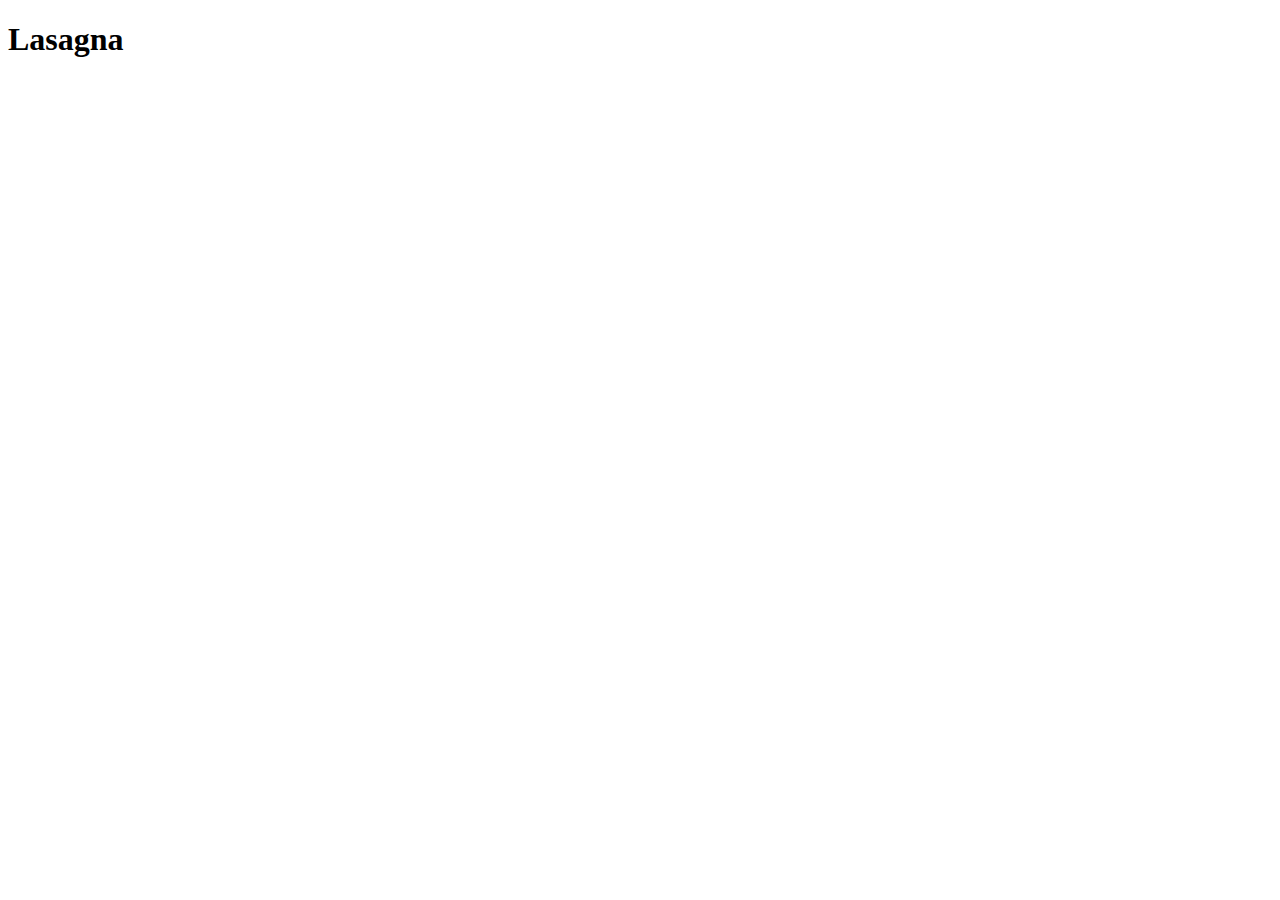
==== recipes/lasagna.html @ 1205d065 "Added a Recipe Page" ====
<!DOCTYPE html>
<html lang="en">
<head>
    <meta charset="UTF-8">
    <meta http-equiv="X-UA-Compatible" content="IE=edge">
    <meta name="viewport" content="width=device-width, initial-scale=1.0">
    <title>Lasagna</title>
</head>
<body>
    <h1>Lasagna</h1>
</body>
</html>
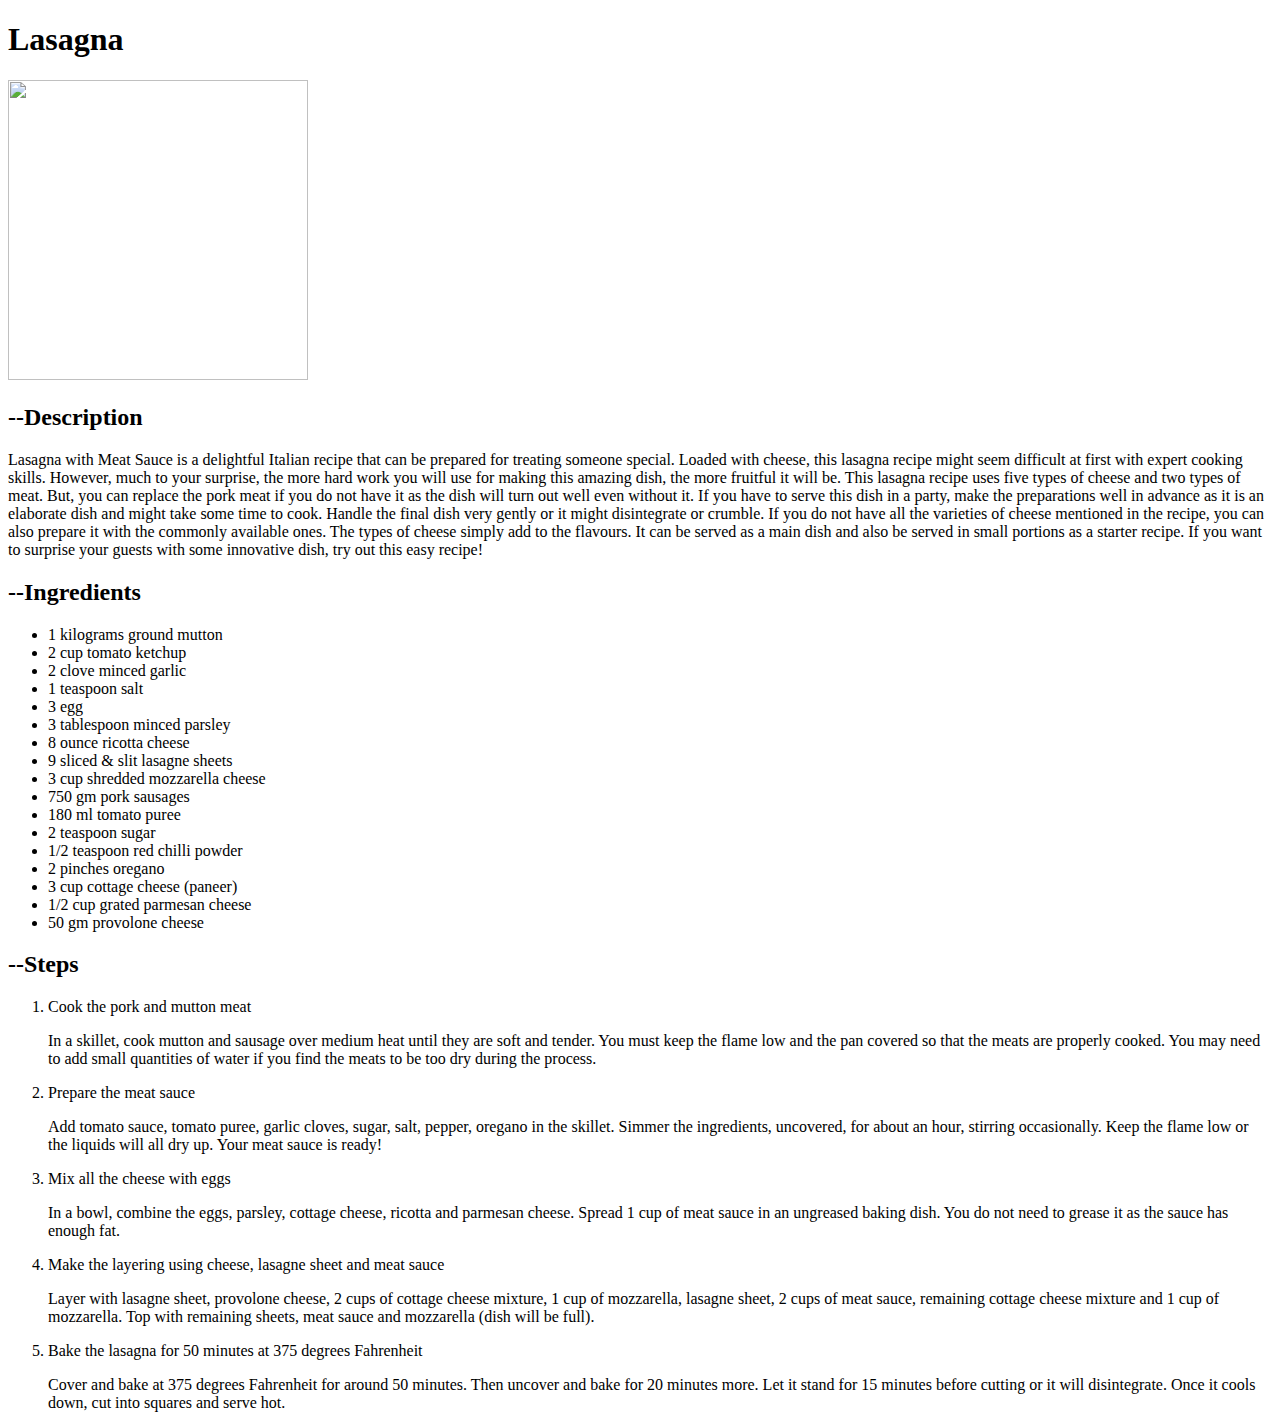
==== commit 1ddbbde4: "added content to the recipe page" ====
--- a/recipes/lasagna.html
+++ b/recipes/lasagna.html
@@ -8,5 +8,41 @@
 </head>
 <body>
     <h1>Lasagna</h1>
+    <img height="300" width="300" src="https://static.toiimg.com/thumb/55369113.cms?imgsize=392784&width=800&height=800">
+    <h2>--Description</h2>
+    <p>Lasagna with Meat Sauce is a delightful Italian recipe that can be prepared for treating someone special. Loaded with cheese, this lasagna recipe might seem difficult at first with expert cooking skills. However, much to your surprise, the more hard work you will use for making this amazing dish, the more fruitful it will be. This lasagna recipe uses five types of cheese and two types of meat. But, you can replace the pork meat if you do not have it as the dish will turn out well even without it. If you have to serve this dish in a party, make the preparations well in advance as it is an elaborate dish and might take some time to cook. Handle the final dish very gently or it might disintegrate or crumble. If you do not have all the varieties of cheese mentioned in the recipe, you can also prepare it with the commonly available ones. The types of cheese simply add to the flavours. It can be served as a main dish and also be served in small portions as a starter recipe. If you want to surprise your guests with some innovative dish, try out this easy recipe!</p>
+    <h2>--Ingredients</h2>
+    <ul>
+        <li>1 kilograms ground mutton</li>
+        <li>2 cup tomato ketchup</li>
+        <li>2 clove minced garlic</li>
+        <li>1 teaspoon salt</li>
+        <li>3 egg</li>
+        <li>3 tablespoon minced parsley</li>
+        <li>8 ounce ricotta cheese</li>
+        <li>9 sliced & slit lasagne sheets</li>
+        <li>3 cup shredded mozzarella cheese</li>
+        <li>750 gm pork sausages</li>
+        <li>180 ml tomato puree</li>
+        <li>2 teaspoon sugar</li>
+        <li>1/2 teaspoon red chilli powder</li>
+        <li>2 pinches oregano</li>
+        <li>3 cup cottage cheese (paneer)</li>
+        <li>1/2 cup grated parmesan cheese</li>
+        <li>50 gm provolone cheese</li>
+    </ul>
+    <h2>--Steps</h2>
+    <ol>
+        <li>Cook the pork and mutton meat</li>
+        <p>In a skillet, cook mutton and sausage over medium heat until they are soft and tender. You must keep the flame low and the pan covered so that the meats are properly cooked. You may need to add small quantities of water if you find the meats to be too dry during the process.</p>
+        <li>Prepare the meat sauce</li>
+        <p>Add tomato sauce, tomato puree, garlic cloves, sugar, salt, pepper, oregano in the skillet. Simmer the ingredients, uncovered, for about an hour, stirring occasionally. Keep the flame low or the liquids will all dry up. Your meat sauce is ready!</p>
+        <li>Mix all the cheese with eggs</li>
+        <p>In a bowl, combine the eggs, parsley, cottage cheese, ricotta and parmesan cheese. Spread 1 cup of meat sauce in an ungreased baking dish. You do not need to grease it as the sauce has enough fat.</p>
+        <li>Make the layering using cheese, lasagne sheet and meat sauce</li>
+        <p>Layer with lasagne sheet, provolone cheese, 2 cups of cottage cheese mixture, 1 cup of mozzarella, lasagne sheet, 2 cups of meat sauce, remaining cottage cheese mixture and 1 cup of mozzarella. Top with remaining sheets, meat sauce and mozzarella (dish will be full).</p>
+        <li>Bake the lasagna for 50 minutes at 375 degrees Fahrenheit</li>
+        <p>Cover and bake at 375 degrees Fahrenheit for around 50 minutes. Then uncover and bake for 20 minutes more. Let it stand for 15 minutes before cutting or it will disintegrate. Once it cools down, cut into squares and serve hot.</p>
+    </ol>
 </body>
 </html>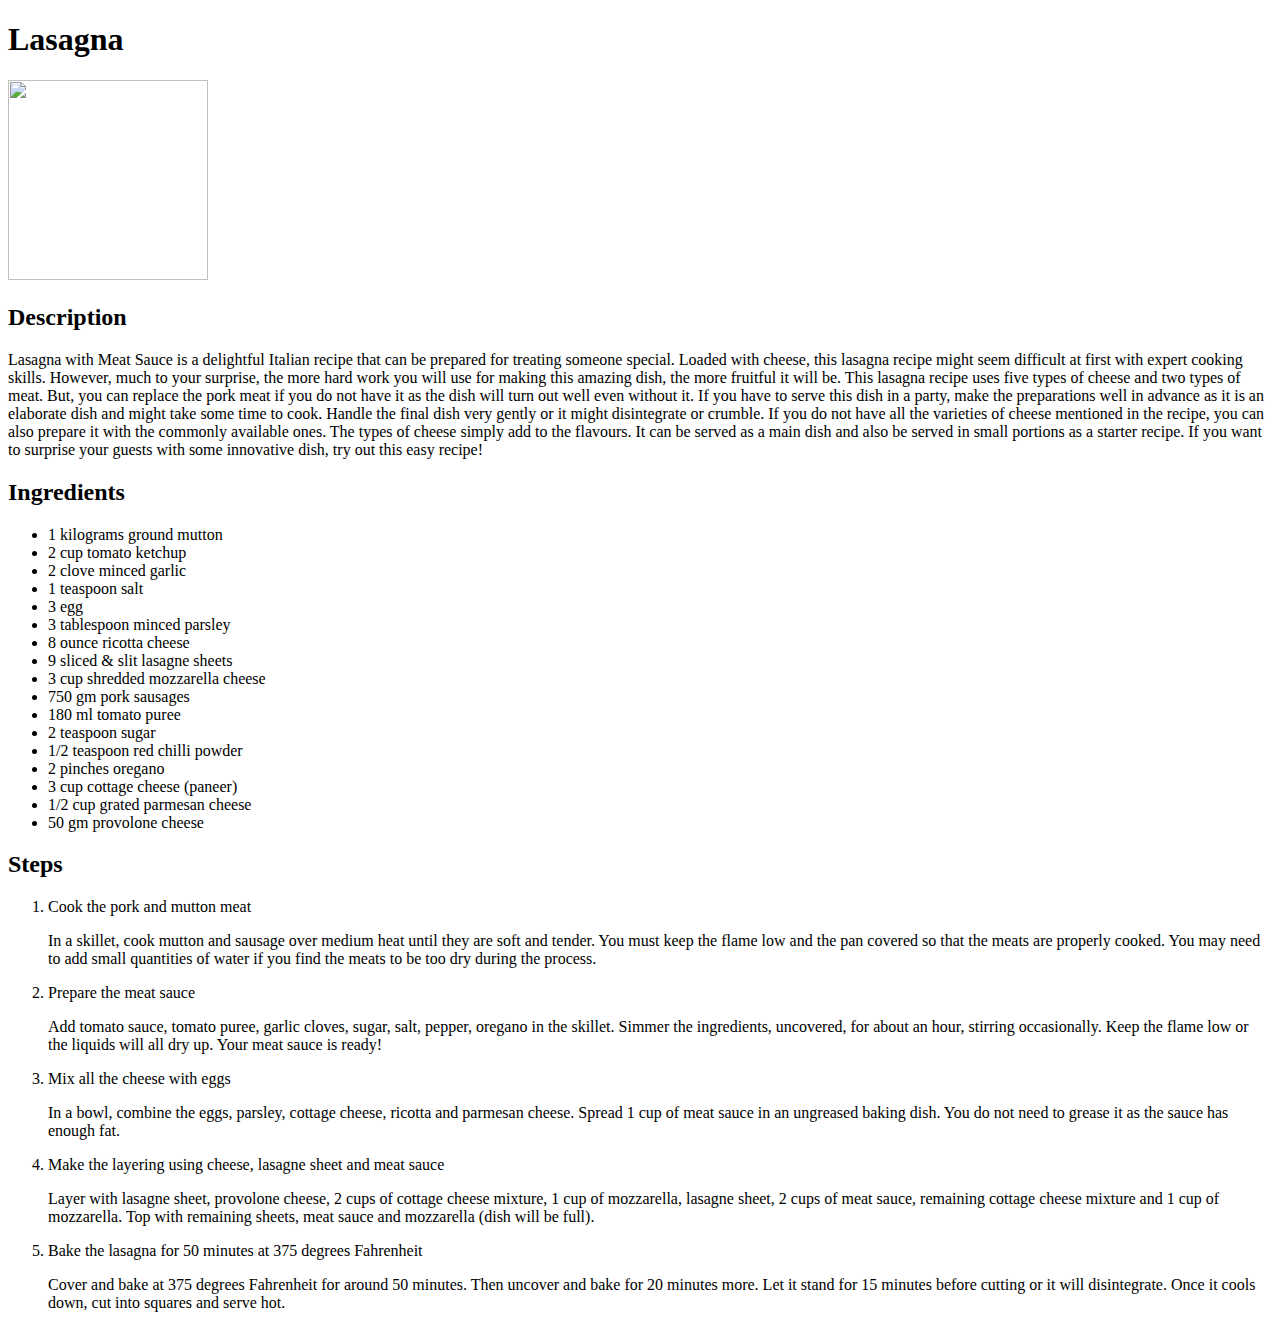
==== commit d323ad79: "Updated Index Page and Some Changes to Lasagna recipe page." ====
--- a/recipes/lasagna.html
+++ b/recipes/lasagna.html
@@ -1,17 +1,27 @@
 <!DOCTYPE html>
 <html lang="en">
+
 <head>
     <meta charset="UTF-8">
-    <meta http-equiv="X-UA-Compatible" content="IE=edge">
-    <meta name="viewport" content="width=device-width, initial-scale=1.0">
     <title>Lasagna</title>
 </head>
+
 <body>
     <h1>Lasagna</h1>
-    <img height="300" width="300" src="https://static.toiimg.com/thumb/55369113.cms?imgsize=392784&width=800&height=800">
-    <h2>--Description</h2>
-    <p>Lasagna with Meat Sauce is a delightful Italian recipe that can be prepared for treating someone special. Loaded with cheese, this lasagna recipe might seem difficult at first with expert cooking skills. However, much to your surprise, the more hard work you will use for making this amazing dish, the more fruitful it will be. This lasagna recipe uses five types of cheese and two types of meat. But, you can replace the pork meat if you do not have it as the dish will turn out well even without it. If you have to serve this dish in a party, make the preparations well in advance as it is an elaborate dish and might take some time to cook. Handle the final dish very gently or it might disintegrate or crumble. If you do not have all the varieties of cheese mentioned in the recipe, you can also prepare it with the commonly available ones. The types of cheese simply add to the flavours. It can be served as a main dish and also be served in small portions as a starter recipe. If you want to surprise your guests with some innovative dish, try out this easy recipe!</p>
-    <h2>--Ingredients</h2>
+    <img src="https://static.toiimg.com/thumb/55369113.cms?imgsize=392784&width=800&height=800"
+        style="height: 200px; width: 200px;">
+    <h2>Description</h2>
+    <p>Lasagna with Meat Sauce is a delightful Italian recipe that can be prepared for treating someone special. Loaded
+        with cheese, this lasagna recipe might seem difficult at first with expert cooking skills. However, much to your
+        surprise, the more hard work you will use for making this amazing dish, the more fruitful it will be. This
+        lasagna recipe uses five types of cheese and two types of meat. But, you can replace the pork meat if you do not
+        have it as the dish will turn out well even without it. If you have to serve this dish in a party, make the
+        preparations well in advance as it is an elaborate dish and might take some time to cook. Handle the final dish
+        very gently or it might disintegrate or crumble. If you do not have all the varieties of cheese mentioned in the
+        recipe, you can also prepare it with the commonly available ones. The types of cheese simply add to the
+        flavours. It can be served as a main dish and also be served in small portions as a starter recipe. If you want
+        to surprise your guests with some innovative dish, try out this easy recipe!</p>
+    <h2>Ingredients</h2>
     <ul>
         <li>1 kilograms ground mutton</li>
         <li>2 cup tomato ketchup</li>
@@ -31,18 +41,28 @@
         <li>1/2 cup grated parmesan cheese</li>
         <li>50 gm provolone cheese</li>
     </ul>
-    <h2>--Steps</h2>
+    <h2>Steps</h2>
     <ol>
         <li>Cook the pork and mutton meat</li>
-        <p>In a skillet, cook mutton and sausage over medium heat until they are soft and tender. You must keep the flame low and the pan covered so that the meats are properly cooked. You may need to add small quantities of water if you find the meats to be too dry during the process.</p>
+        <p>In a skillet, cook mutton and sausage over medium heat until they are soft and tender. You must keep the
+            flame low and the pan covered so that the meats are properly cooked. You may need to add small quantities of
+            water if you find the meats to be too dry during the process.</p>
         <li>Prepare the meat sauce</li>
-        <p>Add tomato sauce, tomato puree, garlic cloves, sugar, salt, pepper, oregano in the skillet. Simmer the ingredients, uncovered, for about an hour, stirring occasionally. Keep the flame low or the liquids will all dry up. Your meat sauce is ready!</p>
+        <p>Add tomato sauce, tomato puree, garlic cloves, sugar, salt, pepper, oregano in the skillet. Simmer the
+            ingredients, uncovered, for about an hour, stirring occasionally. Keep the flame low or the liquids will all
+            dry up. Your meat sauce is ready!</p>
         <li>Mix all the cheese with eggs</li>
-        <p>In a bowl, combine the eggs, parsley, cottage cheese, ricotta and parmesan cheese. Spread 1 cup of meat sauce in an ungreased baking dish. You do not need to grease it as the sauce has enough fat.</p>
+        <p>In a bowl, combine the eggs, parsley, cottage cheese, ricotta and parmesan cheese. Spread 1 cup of meat sauce
+            in an ungreased baking dish. You do not need to grease it as the sauce has enough fat.</p>
         <li>Make the layering using cheese, lasagne sheet and meat sauce</li>
-        <p>Layer with lasagne sheet, provolone cheese, 2 cups of cottage cheese mixture, 1 cup of mozzarella, lasagne sheet, 2 cups of meat sauce, remaining cottage cheese mixture and 1 cup of mozzarella. Top with remaining sheets, meat sauce and mozzarella (dish will be full).</p>
+        <p>Layer with lasagne sheet, provolone cheese, 2 cups of cottage cheese mixture, 1 cup of mozzarella, lasagne
+            sheet, 2 cups of meat sauce, remaining cottage cheese mixture and 1 cup of mozzarella. Top with remaining
+            sheets, meat sauce and mozzarella (dish will be full).</p>
         <li>Bake the lasagna for 50 minutes at 375 degrees Fahrenheit</li>
-        <p>Cover and bake at 375 degrees Fahrenheit for around 50 minutes. Then uncover and bake for 20 minutes more. Let it stand for 15 minutes before cutting or it will disintegrate. Once it cools down, cut into squares and serve hot.</p>
+        <p>Cover and bake at 375 degrees Fahrenheit for around 50 minutes. Then uncover and bake for 20 minutes more.
+            Let it stand for 15 minutes before cutting or it will disintegrate. Once it cools down, cut into squares and
+            serve hot.</p>
     </ol>
 </body>
+
 </html>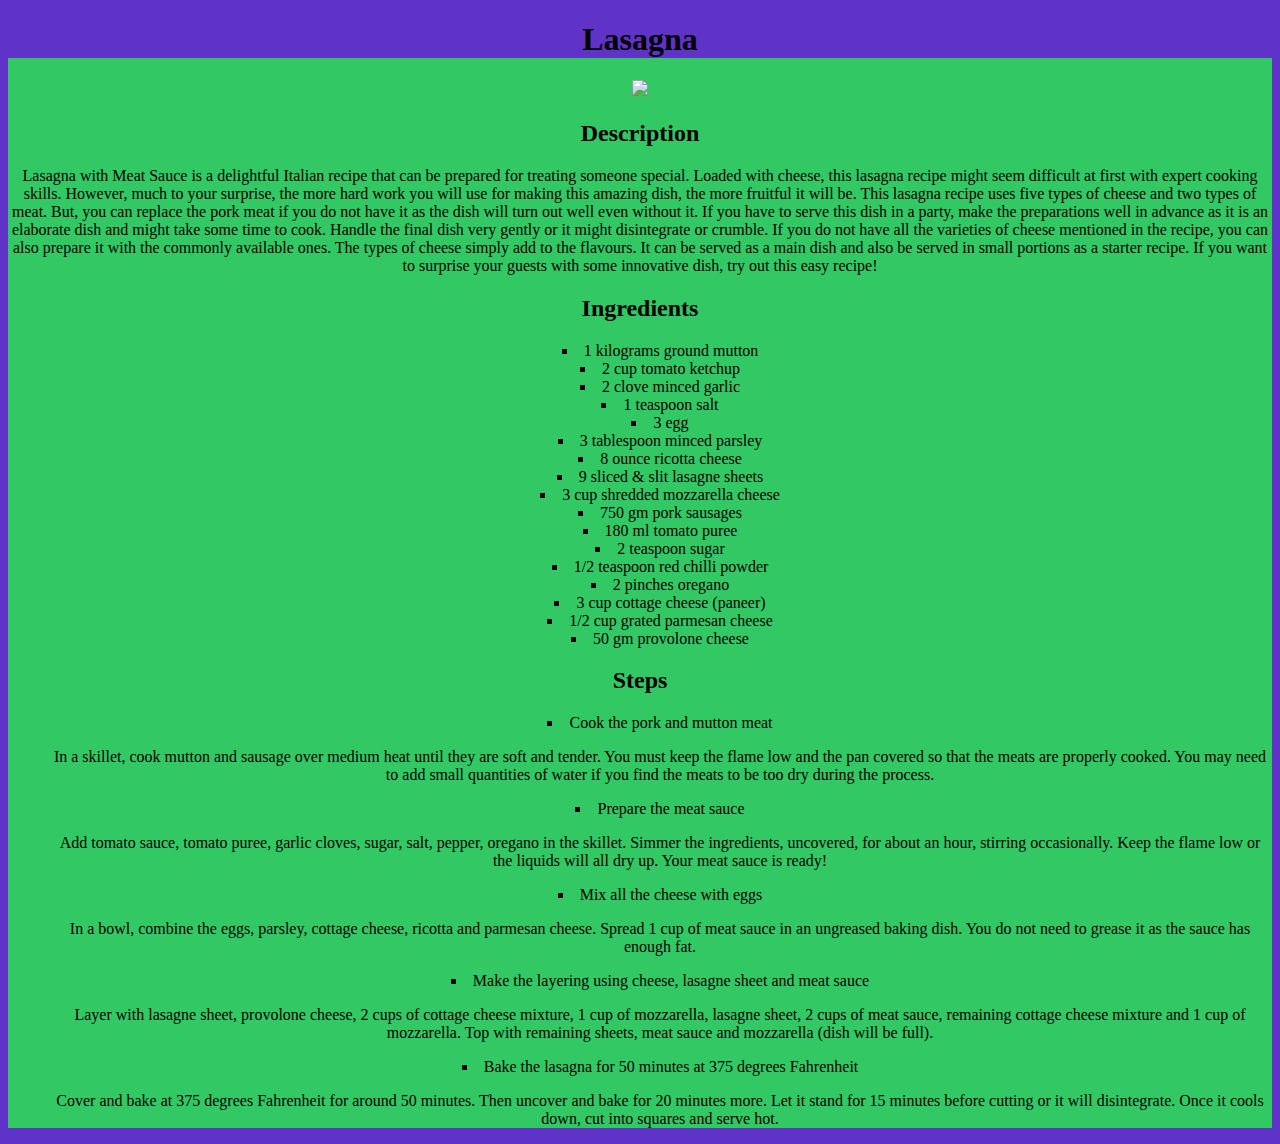
==== commit 9d183a39: "added a css file to style the page" ====
--- a/recipes/lasagna.html
+++ b/recipes/lasagna.html
@@ -4,12 +4,13 @@
 <head>
     <meta charset="UTF-8">
     <title>Lasagna</title>
+    <link rel="stylesheet" href="../style.css">
 </head>
 
 <body>
+    <div>
     <h1>Lasagna</h1>
-    <img src="https://static.toiimg.com/thumb/55369113.cms?imgsize=392784&width=800&height=800"
-        style="height: 200px; width: 200px;">
+    <img src="https://static.toiimg.com/thumb/55369113.cms?imgsize=392784&width=800&height=800">
     <h2>Description</h2>
     <p>Lasagna with Meat Sauce is a delightful Italian recipe that can be prepared for treating someone special. Loaded
         with cheese, this lasagna recipe might seem difficult at first with expert cooking skills. However, much to your
@@ -63,6 +64,7 @@
             Let it stand for 15 minutes before cutting or it will disintegrate. Once it cools down, cut into squares and
             serve hot.</p>
     </ol>
+    </div>
 </body>
 
 </html>--- a/style.css
+++ b/style.css
@@ -0,0 +1,25 @@
+h1 {
+    font-weight: bold;
+    background: rgb(95, 50, 200);
+}
+
+img {
+    width: 400px;
+    height: auto;
+}
+
+div {
+    text-align: center;
+    background: rgb(50, 200, 100);
+}
+ul,
+ol { 
+    list-style-type: square;
+    list-style-position:inside;
+    margin-left: auto;
+    margin-right: auto;
+ }
+
+ body {
+     background-color: rgb(95, 50, 200);
+ }